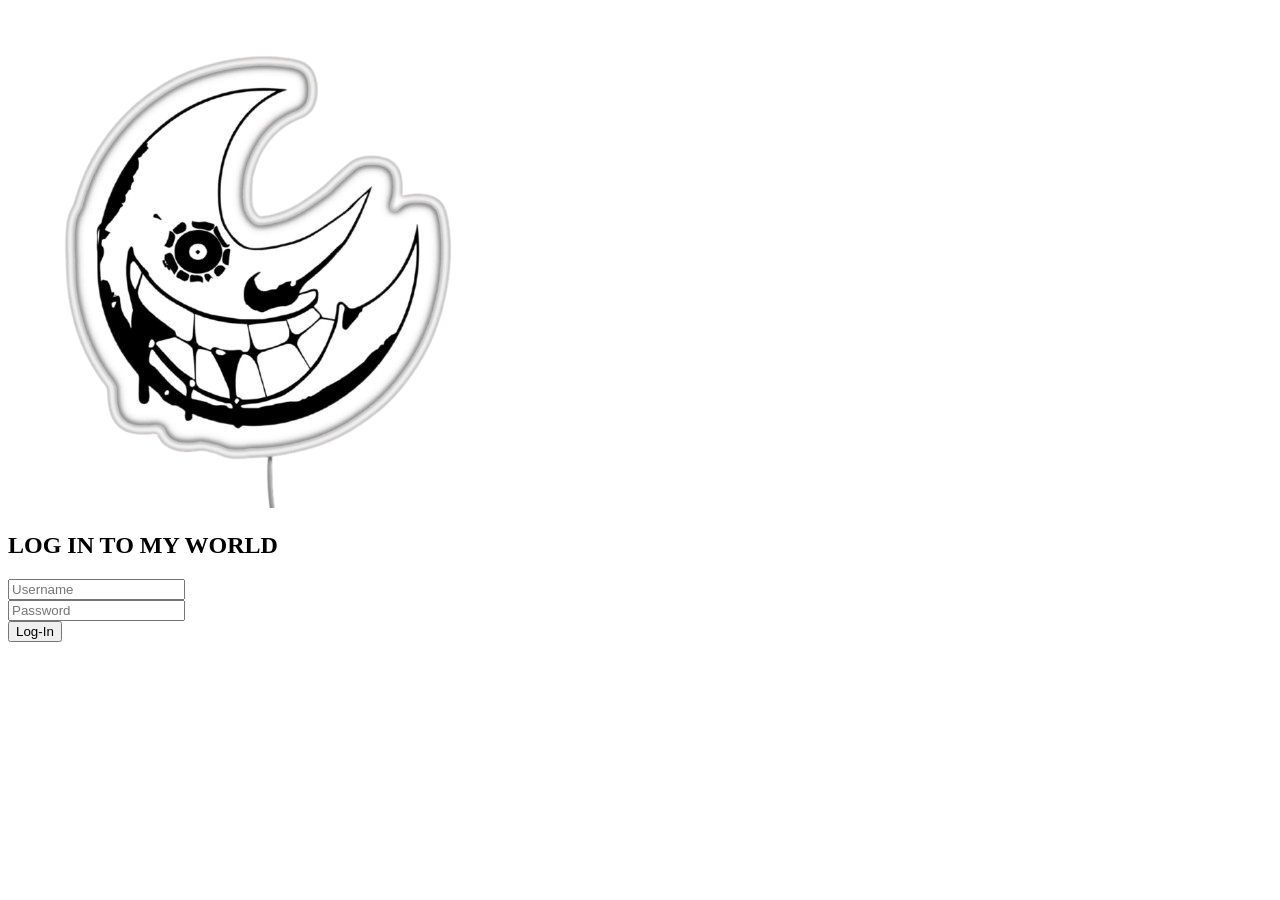
==== index.html @ e9888c82 "Add files via upload" ====
<!DOCTYPE html>
<html lang="en">
<head>
    <meta charset="UTF-8">
    <meta name="viewport" content="width=device-width, initial-scale=1.0">
    <link rel="stylesheet" href="../css/style.css">
    <title>LOG-IN</title>
</head>
<body>

    <div class="login-box">
        <img src="../moon-removebg-preview.png" class="icon" alt="Site logo">
        <h2>LOG IN TO MY WORLD</h2>

        <input type="text" id="username" name="username" placeholder="Username"> <br>
        
        <input type="password" id="password" name="password" placeholder="Password"> <br>

        <button type="button" onclick="succ()">Log-In</button>
    </div>

</body>
<script src="script.js"></script>
</html>
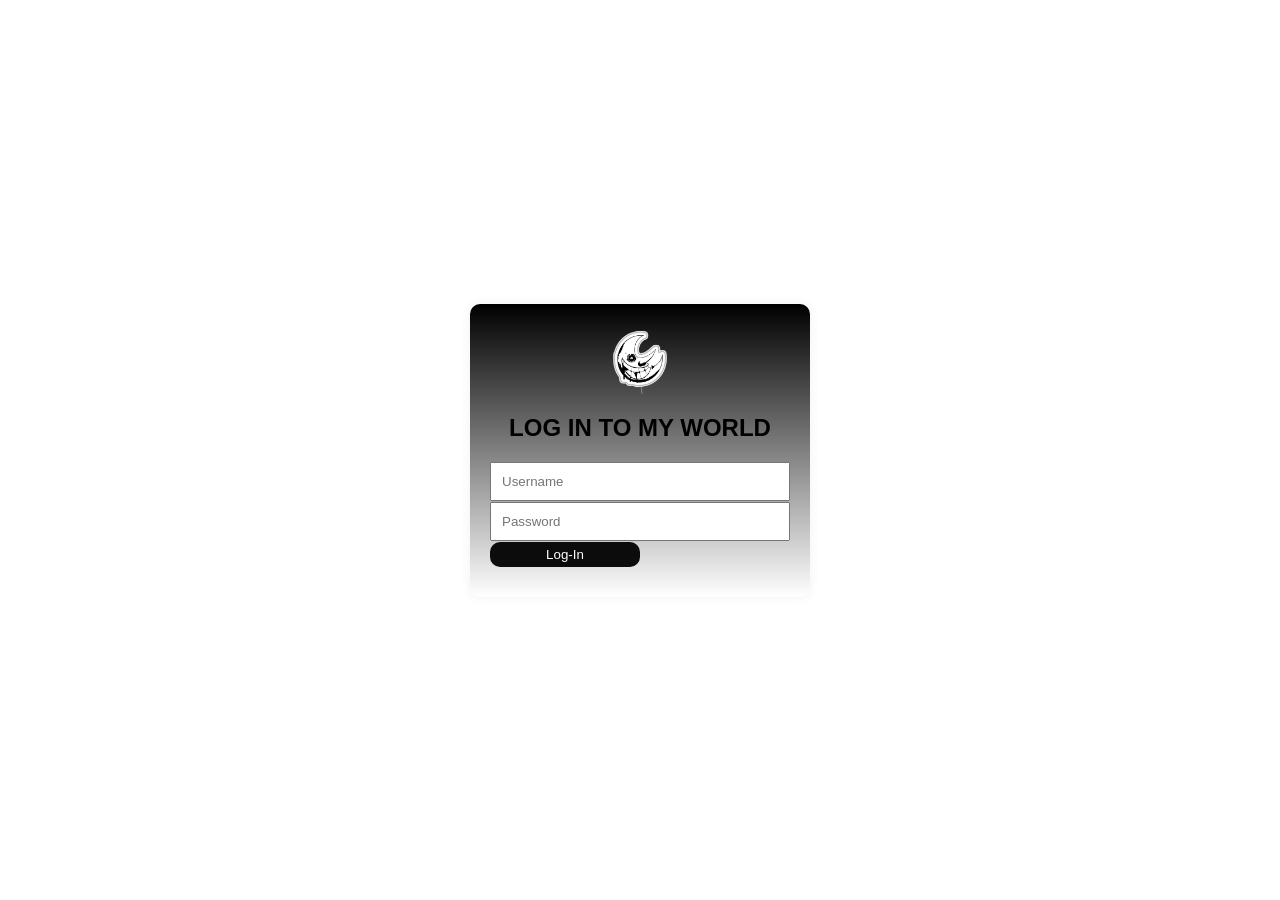
==== commit cac13f0d: "Fix HTML structure and update stylesheet path" ====
--- a/index.html
+++ b/index.html
@@ -3,7 +3,7 @@
 <head>
     <meta charset="UTF-8">
     <meta name="viewport" content="width=device-width, initial-scale=1.0">
-    <link rel="stylesheet" href="../css/style.css">
+    <link rel="stylesheet" href="style.css">
     <title>LOG-IN</title>
 </head>
 <body>
@@ -21,4 +21,4 @@
 
 </body>
 <script src="script.js"></script>
-</html>+</html>
--- a/style.css
+++ b/style.css
@@ -0,0 +1,73 @@
+
+ body {
+   font-family: Arial, sans-serif;
+   background: white;
+   display: flex;
+   justify-content: center;
+   align-items: center;
+   height: 100vh;
+   margin: 0;
+ }
+
+body::before{
+   content: "";
+   position: fixed;
+   top: 0;
+   left: 0;
+   width: 100%;
+   height: 100%;
+
+   background: url(https://images.wallpapersden.com/image/download/soul-eater-death-the-kid-anime_a2dobJSZmpqtpaSklGdqa2WtZmlpZQ.jpg) no-repeat center center;
+   background-size: cover;
+   opacity: 0.4;
+   z-index: -1;
+ }
+
+ .login-box {
+  width: 300px;
+  background: linear-gradient(black,white);
+  padding: 20px;
+  border-radius: 10px;
+  box-shadow: 0 0 10px rgba(121, 109, 109, 0.1);
+ }
+
+ h2 {
+  text-align: center;
+  margin-bottom: 20px;
+ }
+
+ input {
+  width: 100%;
+  padding: 10px;
+  margin-bottom: 1px;
+  box-sizing: border-box;
+ }
+
+ button {
+  width: 50%;
+  padding: 5px;
+  background: rgb(12, 12, 12);
+  color: white;
+  border: none;
+  cursor: pointer;
+  margin-bottom: 10px;
+  border-radius: 10px;
+ }
+
+ button:hover {
+  background: white;
+  color: black;
+ }
+
+ a-link {
+  color: white;
+  text-decoration: none;
+ }
+
+  .icon {
+    width: 70px;
+    height: 70px;
+    display: block;
+    object-fit: contain;
+    margin: 0 auto 20px auto;
+}
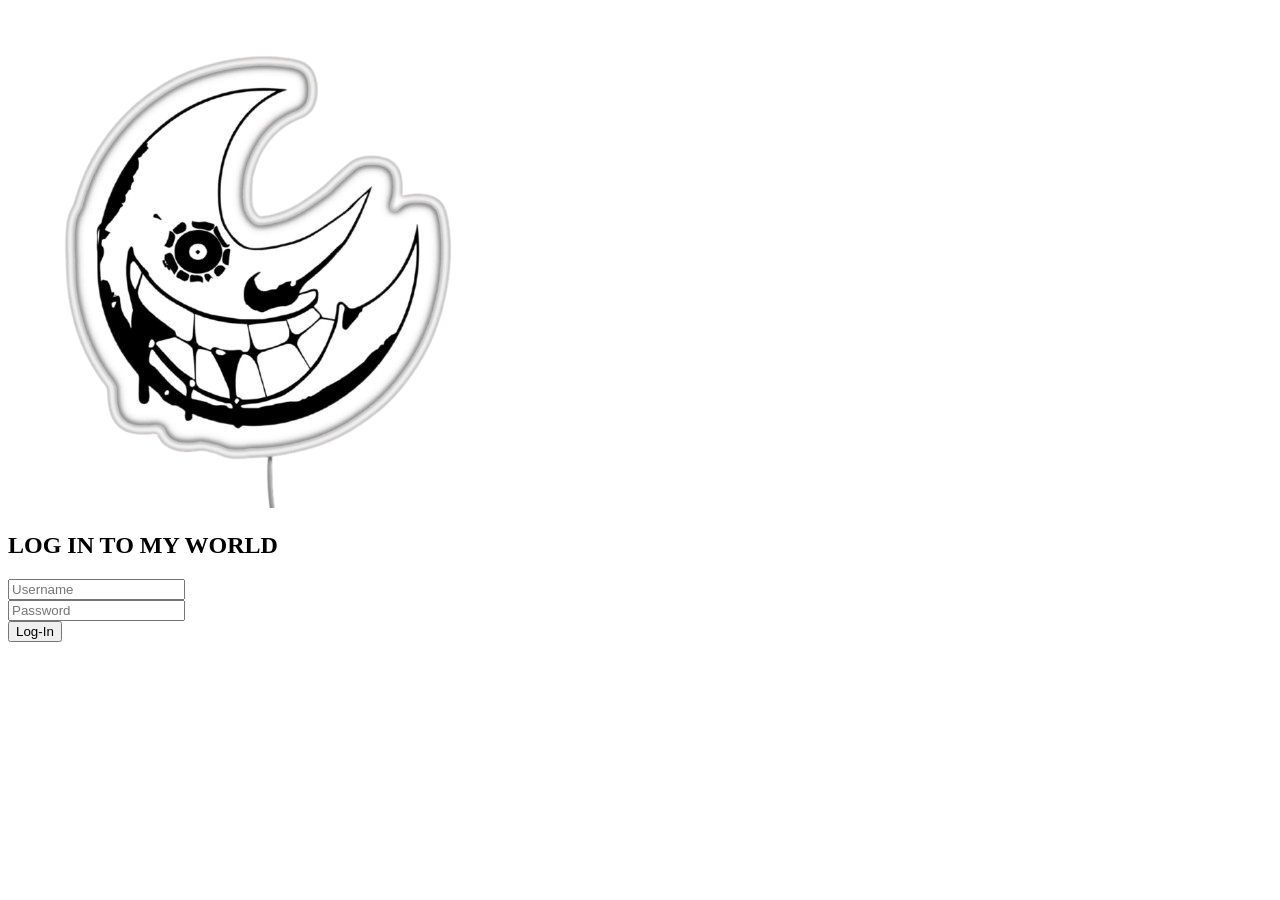
==== commit d4f69ede: "Update index.html" ====
--- a/index.html
+++ b/index.html
@@ -3,7 +3,7 @@
 <head>
     <meta charset="UTF-8">
     <meta name="viewport" content="width=device-width, initial-scale=1.0">
-    <link rel="stylesheet" href="style.css">
+    <link rel="stylesheet" href="../css/style.css">
     <title>LOG-IN</title>
 </head>
 <body>
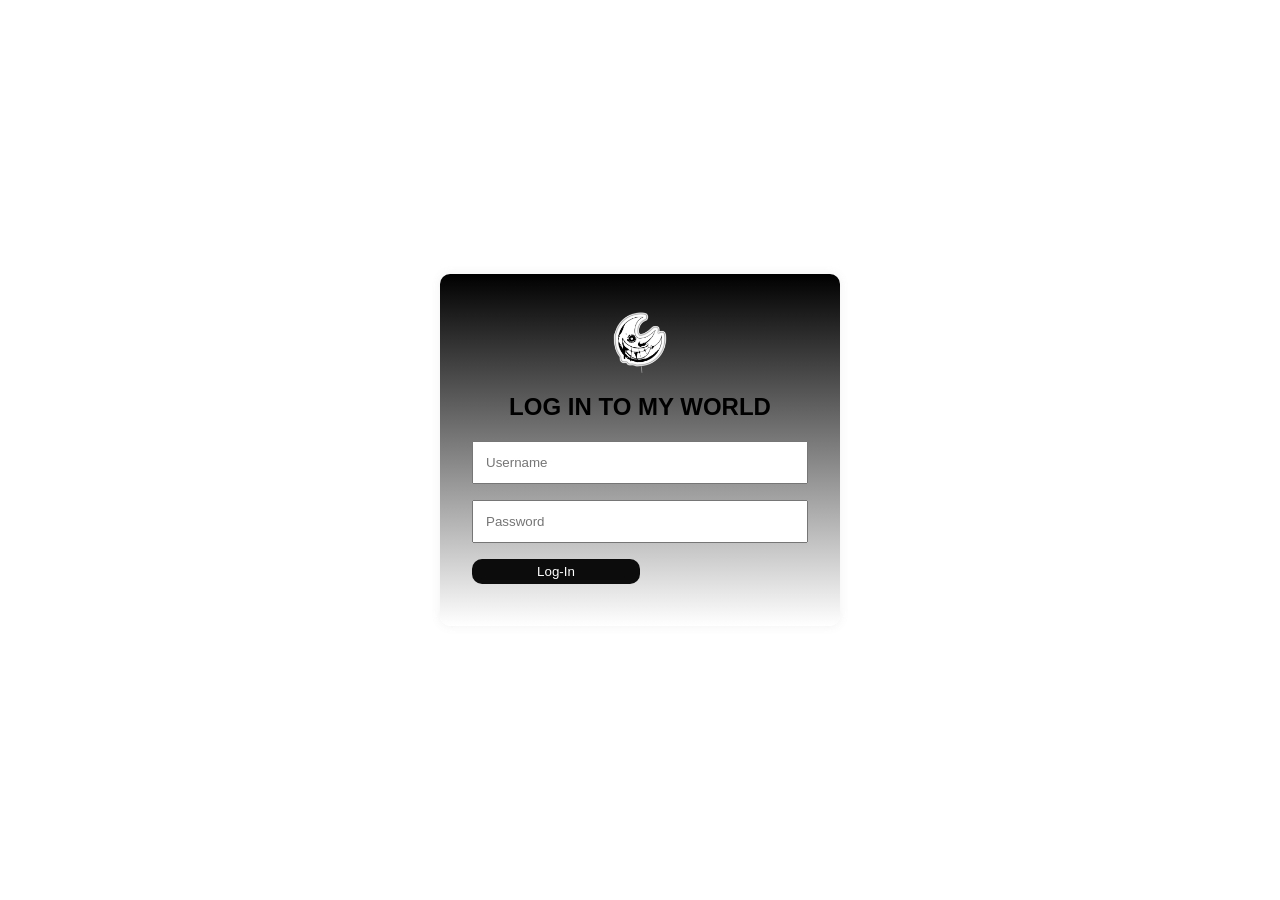
==== commit 9089aa17: "Update index.html" ====
--- a/index.html
+++ b/index.html
@@ -3,7 +3,7 @@
 <head>
     <meta charset="UTF-8">
     <meta name="viewport" content="width=device-width, initial-scale=1.0">
-    <link rel="stylesheet" href="../css/style.css">
+    <link rel="stylesheet" href="style.css">
     <title>LOG-IN</title>
 </head>
 <body>
--- a/style.css
+++ b/style.css
@@ -0,0 +1,94 @@
+
+ body {
+   font-family: Arial, sans-serif;
+   background: white;
+   display: flex;
+   justify-content: center;
+   align-items: center;
+   height: 100vh;
+   margin: 0;
+ }
+
+body::before{
+   content: "";
+   position: fixed;
+   top: 0;
+   left: 0;
+   width: 100%;
+   height: 100%;
+
+   background: url(https://images.wallpapersden.com/image/download/soul-eater-death-the-kid-anime_a2dobJSZmpqtpaSklGdqa2WtZmlpZQ.jpg) no-repeat center center;
+   background-size: cover;
+   opacity: 0.4;
+   z-index: -1;
+ }
+
+ input[type="text"],
+ input[type="password"] {
+  width: 100%;
+  box-sizing: border-box;
+  padding: 0.75rem;
+  margin-bottom: 1rem;
+}
+
+ .login-box {
+  width: 900px;
+  max-width:400px;
+  background: linear-gradient(black,white);
+  padding: 2rem;
+  border-radius: 10px;
+  box-shadow: 0 0 10px rgba(121, 109, 109, 0.1);
+   box-sizing: border-box;
+ }
+
+ h2 {
+  text-align: center;
+  margin-bottom: 20px;
+ }
+
+ input {
+  width: 100%;
+  padding: 10px;
+  margin-bottom: 1px;
+  box-sizing: border-box;
+ }
+
+ button {
+  width: 50%;
+  padding: 5px;
+  background: rgb(12, 12, 12);
+  color: white;
+  border: none;
+  cursor: pointer;
+  margin-bottom: 10px;
+  border-radius: 10px;
+ }
+
+ button:hover {
+  background: white;
+  color: black;
+ }
+
+ a-link {
+  color: white;
+  text-decoration: none;
+ }
+
+  .icon {
+    max-width: 80px;
+    width: 20%;
+    height: auto;
+    display: block;
+    object-fit: contain;
+    margin: 0 auto 20px auto;
+}
+
+@media (max-width: 480px) {
+  .login-box {
+    width: 95%;
+    padding: 1.25rem;
+  }
+  h2 {
+    font-size: 1.1rem;
+  }
+}
